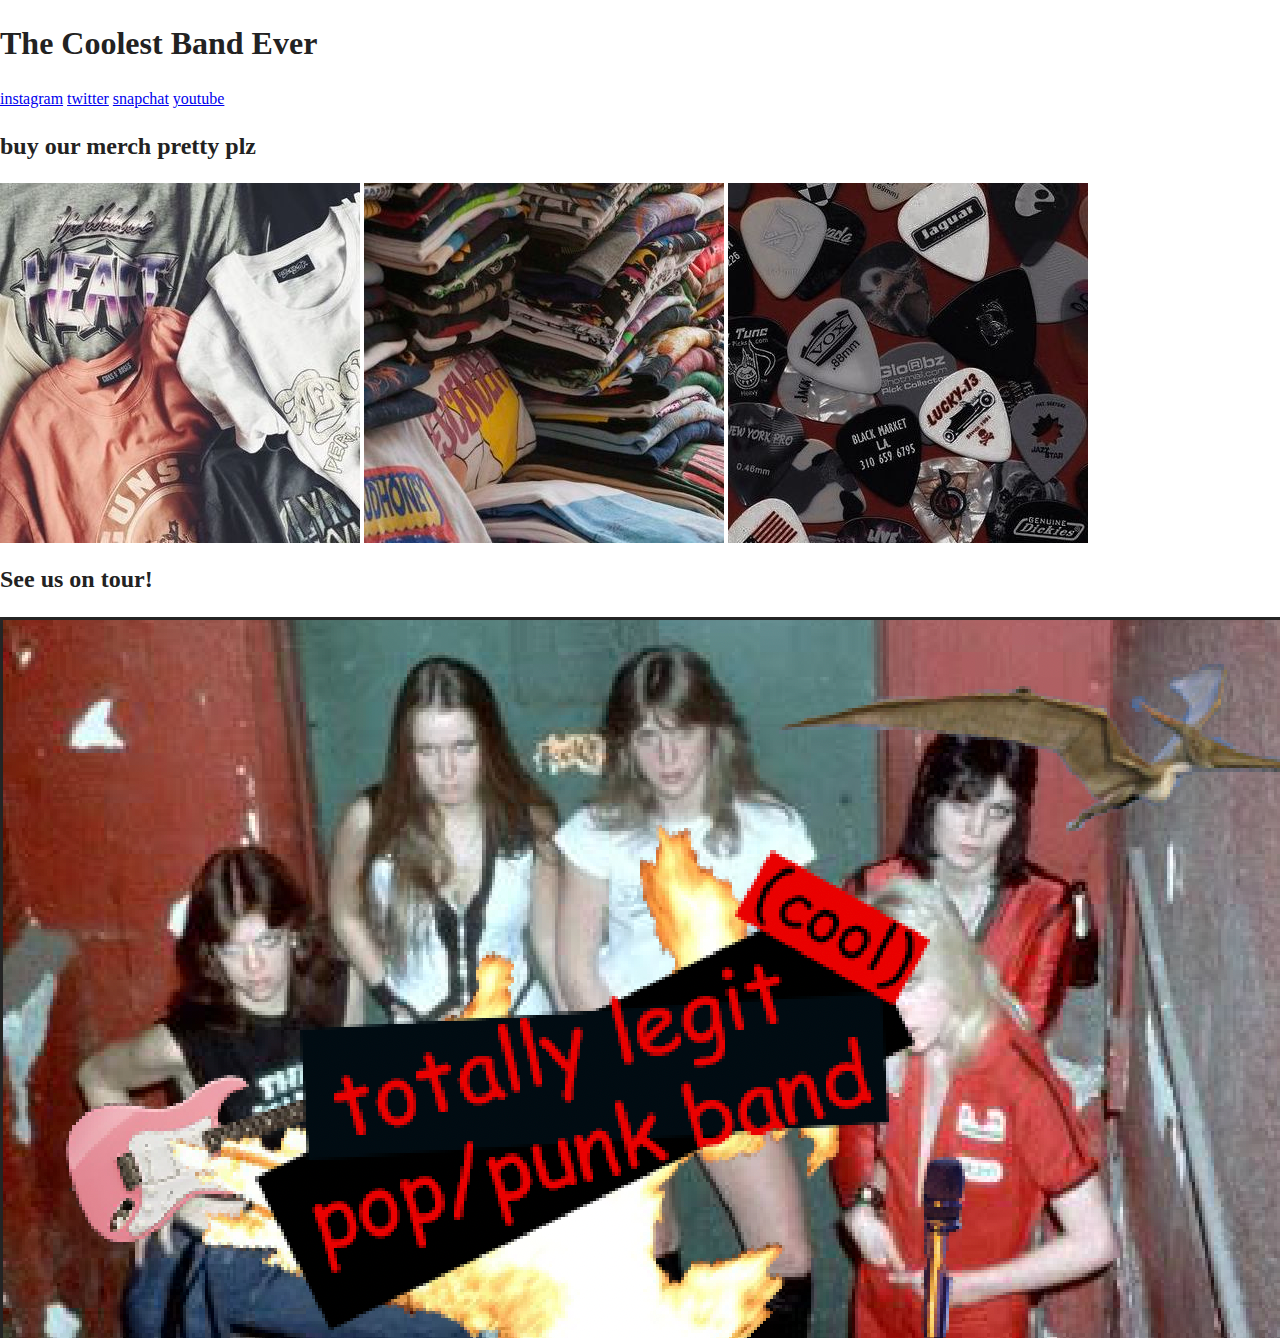
==== index.html @ 9c48b429 "new picture" ====
<!doctype html>
<html class="no-js" lang="">

<head>
  <meta charset="utf-8">
  <title></title>
  <meta name="description" content="">
  <meta name="viewport" content="width=device-width, initial-scale=1">

  <meta property="og:title" content="">
  <meta property="og:type" content="">
  <meta property="og:url" content="">
  <meta property="og:image" content="">

  <link rel="manifest" href="site.webmanifest">
  <link rel="apple-touch-icon" href="icon.png">
  <!-- Place favicon.ico in the root directory -->

  <link rel="stylesheet" href="css/normalize.css">
  <link rel="stylesheet" href="css/main.css">

  <meta name="theme-color" content="#fafafa">
</head>

<body>
<header class="band header">
  <h1>The Coolest Band Ever</h1>
  <nav class="socials">
    <a href="#">instagram</a>
    <a href="#">twitter</a>
    <a href="#">snapchat</a>
    <a href="#">youtube</a>
  </nav>
</header>
<div class="merch section">
  <h2>buy our merch pretty plz</h2>
    <img class="merch-pics" src="img/ merch pics .jpeg" alt="a picture of merch">
   <img class="more-merch-pics" src="img/Shirts.jpg" alt="shirts">
   <img class="even-more-merch-pics" src="img/picsk.jpeg" alt="copious amounds of guitar pics">
</div>

<div>
<h2>See us on tour!</h2>
<img class="tour-picture" src="img/cool band .jpeg.png" alt="not a real band">
</div>

</body>

</html>
---- css/main.css ----
/*! HTML5 Boilerplate v8.0.0 | MIT License | https://html5boilerplate.com/ */

/* main.css 2.1.0 | MIT License | https://github.com/h5bp/main.css#readme */
/*
 * What follows is the result of much research on cross-browser styling.
 * Credit left inline and big thanks to Nicolas Gallagher, Jonathan Neal,
 * Kroc Camen, and the H5BP dev community and team.
 */

/* ==========================================================================
   Base styles: opinionated defaults
   ========================================================================== */

html {
  color: #222;
  font-size: 1em;
  line-height: 1.4;
}

/*
 * Remove text-shadow in selection highlight:
 * https://twitter.com/miketaylr/status/12228805301
 *
 * Vendor-prefixed and regular ::selection selectors cannot be combined:
 * https://stackoverflow.com/a/16982510/7133471
 *
 * Customize the background color to match your design.
 */

::-moz-selection {
  background: #b3d4fc;
  text-shadow: none;
}

::selection {
  background: #b3d4fc;
  text-shadow: none;
}

/*
 * A better looking default horizontal rule
 */

hr {
  display: block;
  height: 1px;
  border: 0;
  border-top: 1px solid #ccc;
  margin: 1em 0;
  padding: 0;
}

/*
 * Remove the gap between audio, canvas, iframes,
 * images, videos and the bottom of their containers:
 * https://github.com/h5bp/html5-boilerplate/issues/440
 */

audio,
canvas,
iframe,
img,
svg,
video {
  vertical-align: middle;
}

/*
 * Remove default fieldset styles.
 */

fieldset {
  border: 0;
  margin: 0;
  padding: 0;
}

/*
 * Allow only vertical resizing of textareas.
 */

textarea {
  resize: vertical;
}

/* ==========================================================================
   Author's custom styles
   ========================================================================== */

/* ==========================================================================
   Helper classes
   ========================================================================== */

/*
 * Hide visually and from screen readers
 */

.hidden,
[hidden] {
  display: none !important;
}

/*
 * Hide only visually, but have it available for screen readers:
 * https://snook.ca/archives/html_and_css/hiding-content-for-accessibility
 *
 * 1. For long content, line feeds are not interpreted as spaces and small width
 *    causes content to wrap 1 word per line:
 *    https://medium.com/@jessebeach/beware-smushed-off-screen-accessible-text-5952a4c2cbfe
 */

.sr-only {
  border: 0;
  clip: rect(0, 0, 0, 0);
  height: 1px;
  margin: -1px;
  overflow: hidden;
  padding: 0;
  position: absolute;
  white-space: nowrap;
  width: 1px;
  /* 1 */
}

/*
 * Extends the .sr-only class to allow the element
 * to be focusable when navigated to via the keyboard:
 * https://www.drupal.org/node/897638
 */

.sr-only.focusable:active,
.sr-only.focusable:focus {
  clip: auto;
  height: auto;
  margin: 0;
  overflow: visible;
  position: static;
  white-space: inherit;
  width: auto;
}

/*
 * Hide visually and from screen readers, but maintain layout
 */

.invisible {
  visibility: hidden;
}

/*
 * Clearfix: contain floats
 *
 * For modern browsers
 * 1. The space content is one way to avoid an Opera bug when the
 *    `contenteditable` attribute is included anywhere else in the document.
 *    Otherwise it causes space to appear at the top and bottom of elements
 *    that receive the `clearfix` class.
 * 2. The use of `table` rather than `block` is only necessary if using
 *    `:before` to contain the top-margins of child elements.
 */

.clearfix::before,
.clearfix::after {
  content: " ";
  display: table;
}

.clearfix::after {
  clear: both;
}

/* ==========================================================================
   EXAMPLE Media Queries for Responsive Design.
   These examples override the primary ('mobile first') styles.
   Modify as content requires.
   ========================================================================== */

@media only screen and (min-width: 35em) {
  /* Style adjustments for viewports that meet the condition */
}

@media print,
  (-webkit-min-device-pixel-ratio: 1.25),
  (min-resolution: 1.25dppx),
  (min-resolution: 120dpi) {
  /* Style adjustments for high resolution devices */
}

/* ==========================================================================
   Print styles.
   Inlined to avoid the additional HTTP request:
   https://www.phpied.com/delay-loading-your-print-css/
   ========================================================================== */

@media print {
  *,
  *::before,
  *::after {
    background: #fff !important;
    color: #000 !important;
    /* Black prints faster */
    box-shadow: none !important;
    text-shadow: none !important;
  }

  a,
  a:visited {
    text-decoration: underline;
  }

  a[href]::after {
    content: " (" attr(href) ")";
  }

  abbr[title]::after {
    content: " (" attr(title) ")";
  }

  /*
   * Don't show links that are fragment identifiers,
   * or use the `javascript:` pseudo protocol
   */
  a[href^="#"]::after,
  a[href^="javascript:"]::after {
    content: "";
  }

  pre {
    white-space: pre-wrap !important;
  }

  pre,
  blockquote {
    border: 1px solid #999;
    page-break-inside: avoid;
  }

  /*
   * Printing Tables:
   * https://web.archive.org/web/20180815150934/http://css-discuss.incutio.com/wiki/Printing_Tables
   */
  thead {
    display: table-header-group;
  }

  tr,
  img {
    page-break-inside: avoid;
  }

  p,
  h2,
  h3 {
    orphans: 3;
    widows: 3;
  }

  h2,
  h3 {
    page-break-after: avoid;
  }
}
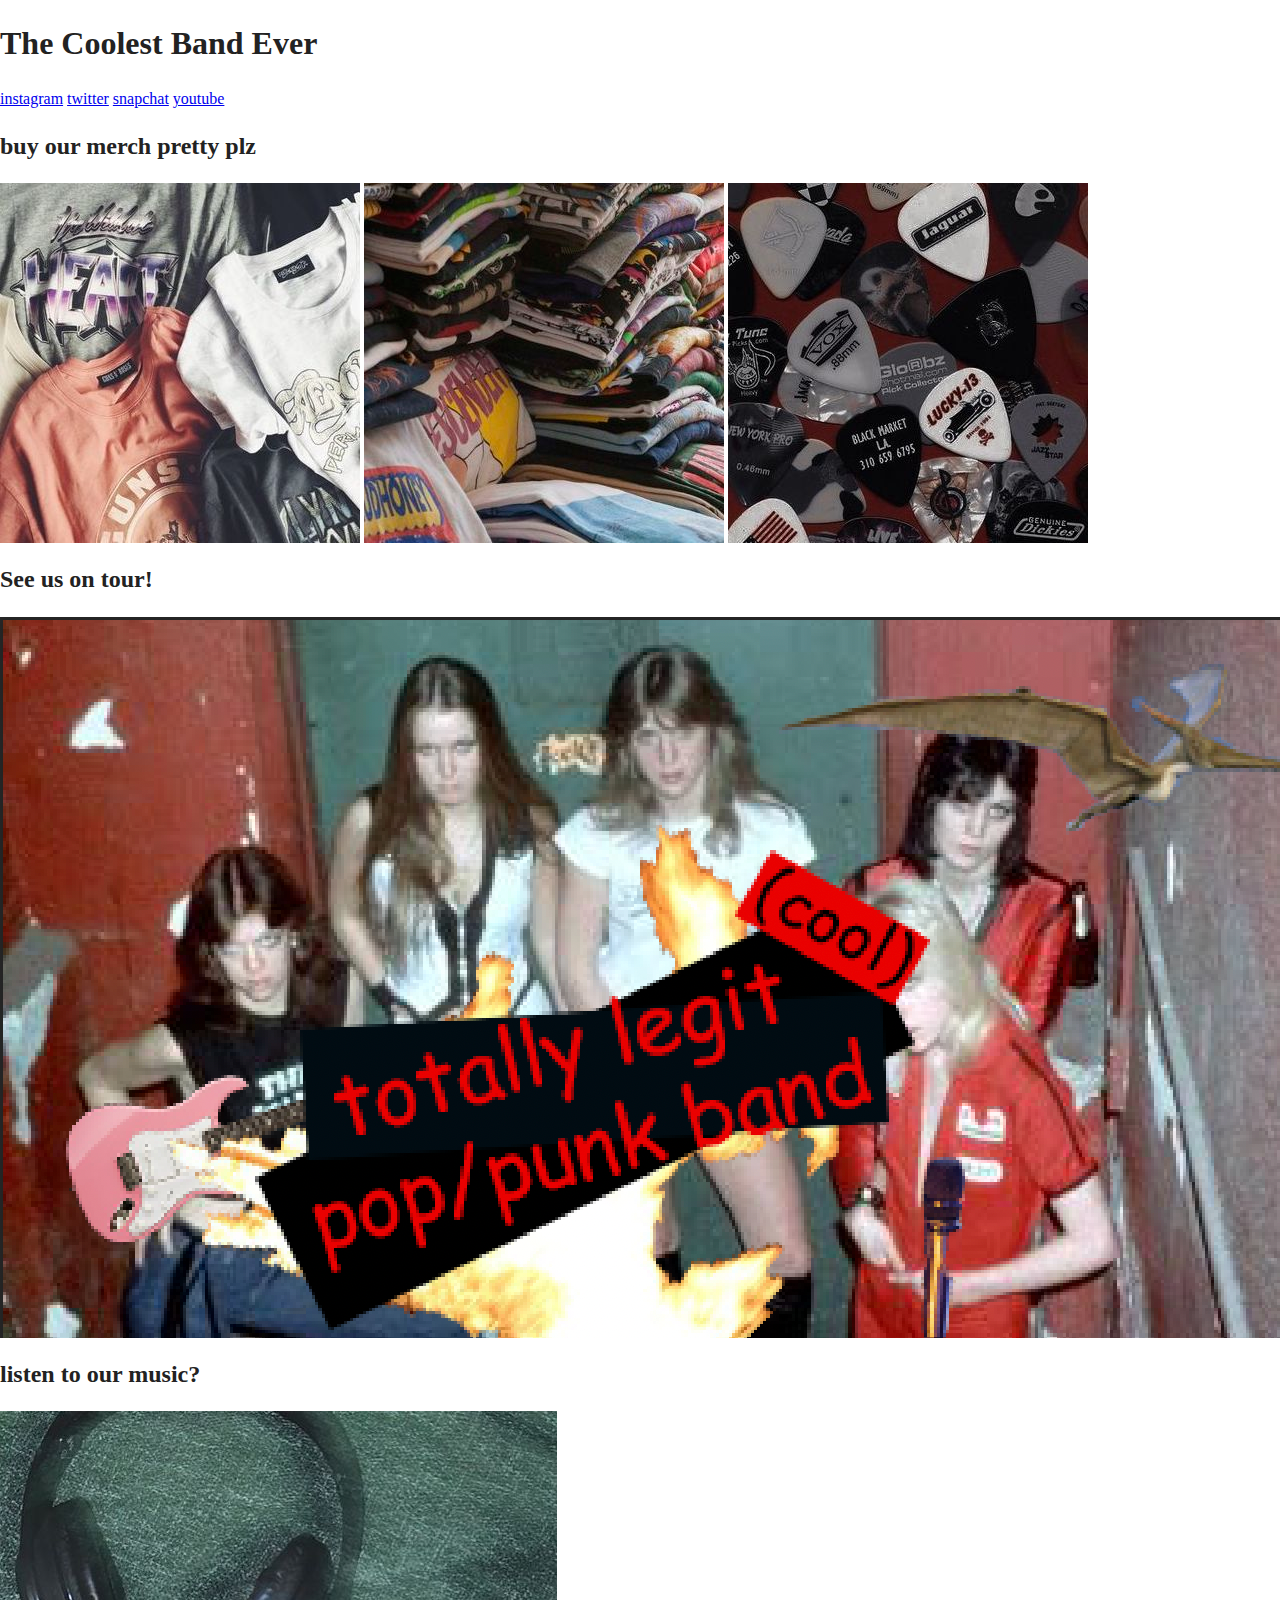
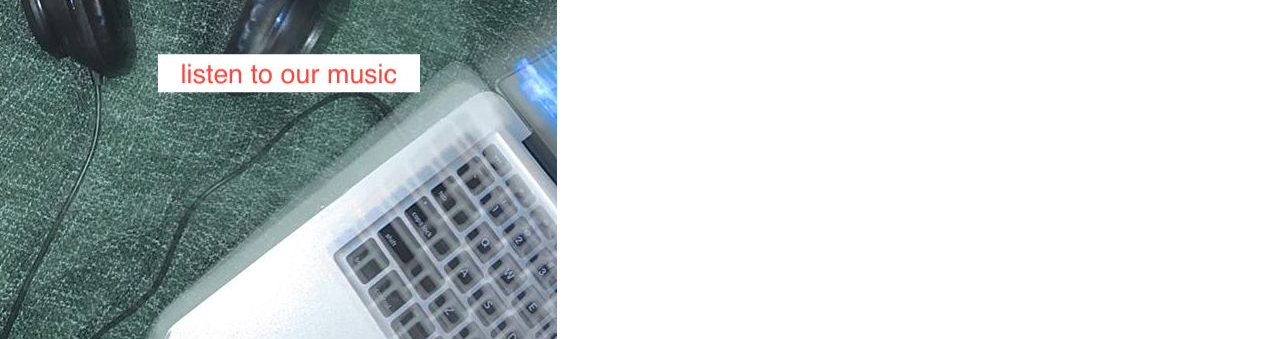
==== commit 042a8d00: "music picture" ====
--- a/index.html
+++ b/index.html
@@ -44,6 +44,10 @@
 <img class="tour-picture" src="img/cool band .jpeg.png" alt="not a real band">
 </div>
 
+<div>
+  <h2>listen to our music?</h2>
+  <img class="headphones" src="img/headphones.jpg" alt="headphones and laptop">
+</div>
 </body>
 
 </html>
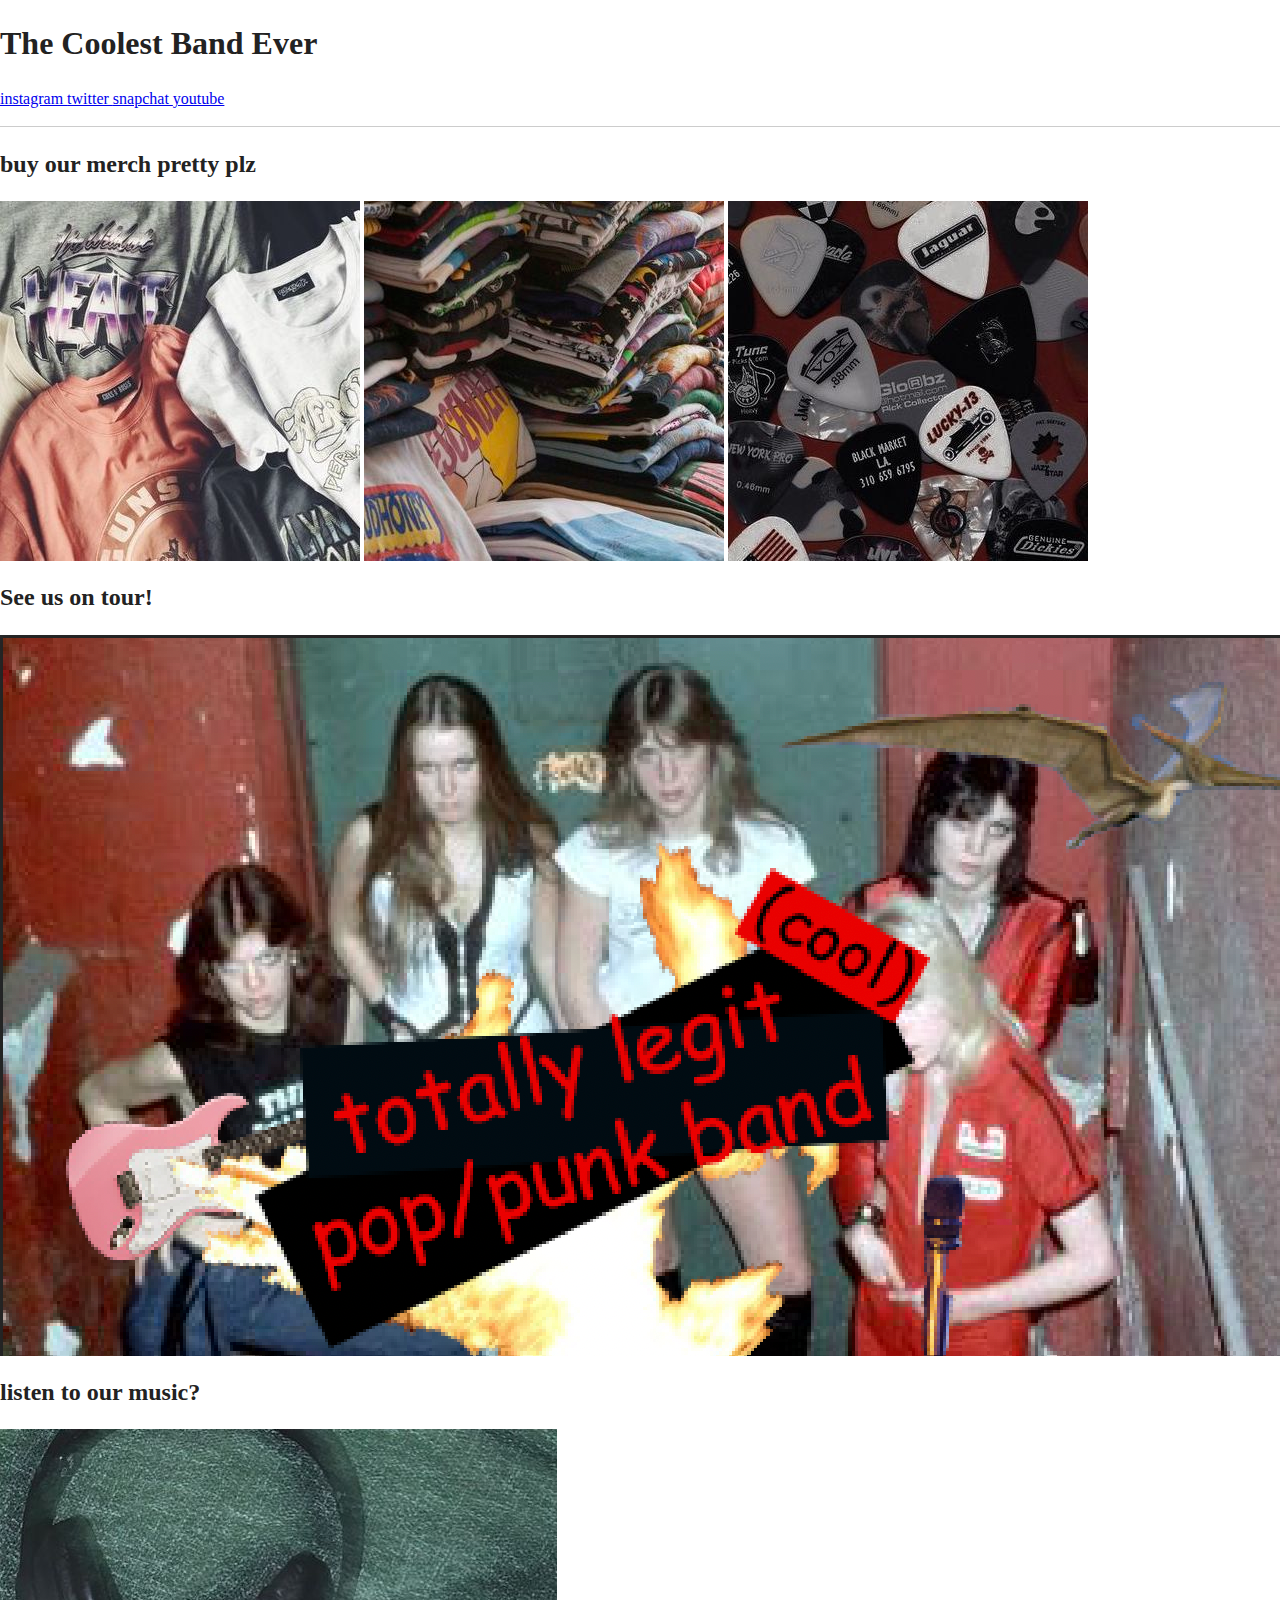
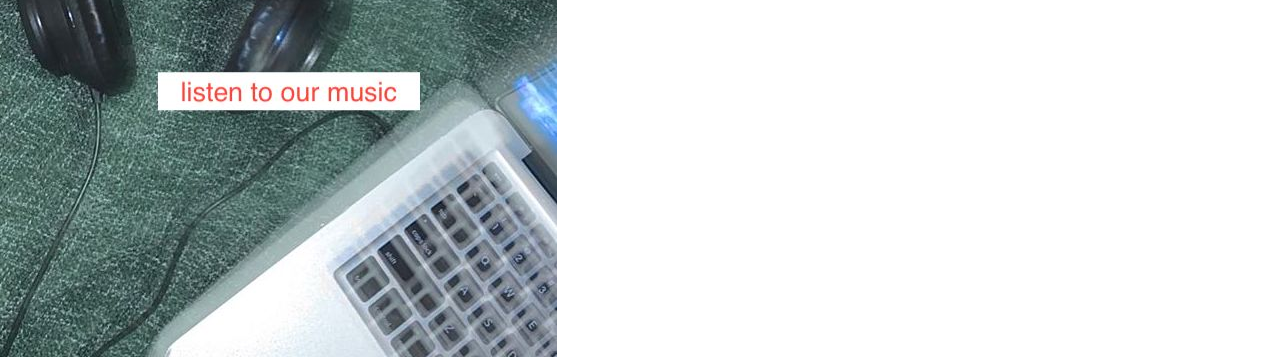
==== commit b95e6786: "so much" ====
--- a/index.html
+++ b/index.html
@@ -26,12 +26,21 @@
 <header class="band header">
   <h1>The Coolest Band Ever</h1>
   <nav class="socials">
-    <a href="#">instagram</a>
-    <a href="#">twitter</a>
-    <a href="#">snapchat</a>
-    <a href="#">youtube</a>
+    <a href="https://www.instagram.com/?hl=en" target="_blank">
+      instagram
+    </a>
+    <a href="https://twitter.com/search?q=rock%20band%20&src=typed_query" target="_blank">
+      twitter
+    </a>
+    <a href="https://www.snapchat.com/ target="_blank">
+      snapchat
+    </a>
+    <a href="https://www.youtube.com/watch?v=r5zb5PBjSro" target="_blank">
+      youtube
+    </a>
   </nav>
 </header>
+<hr/>
 <div class="merch section">
   <h2>buy our merch pretty plz</h2>
     <img class="merch-pics" src="img/ merch pics .jpeg" alt="a picture of merch">
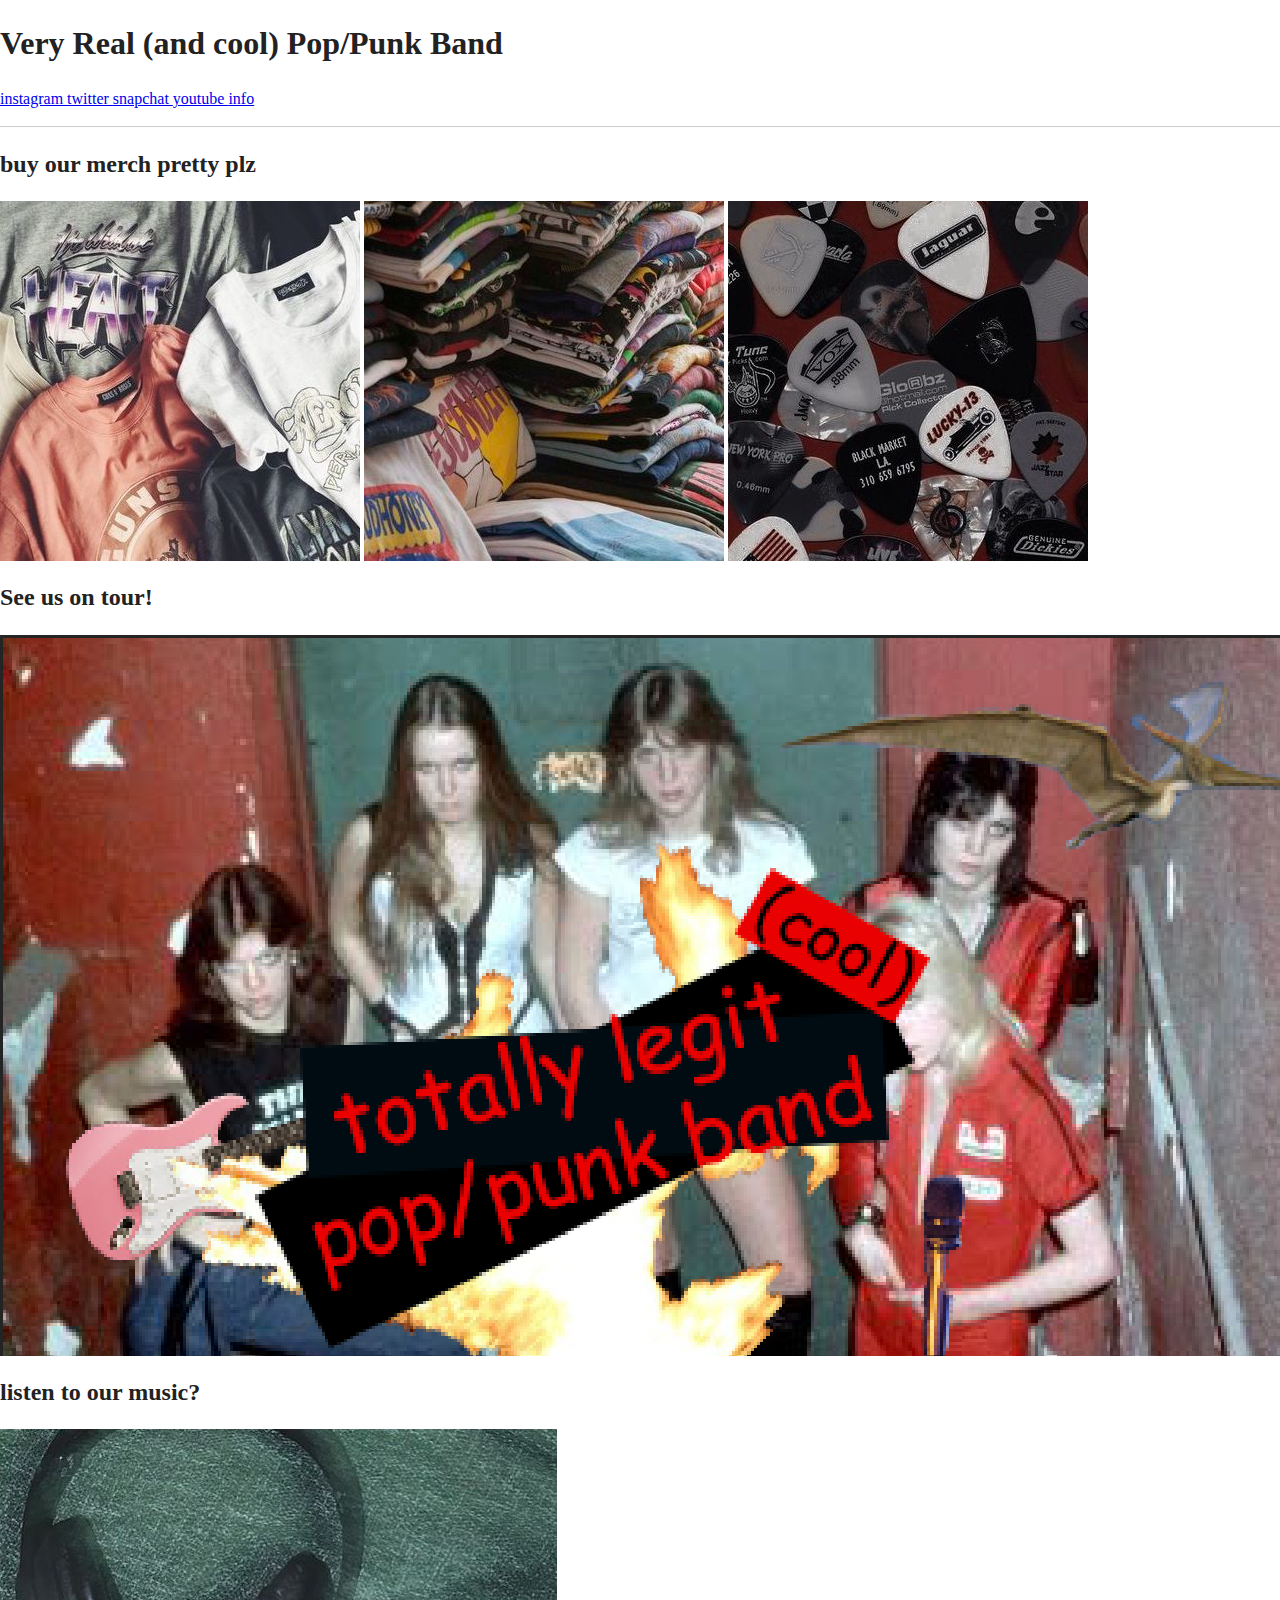
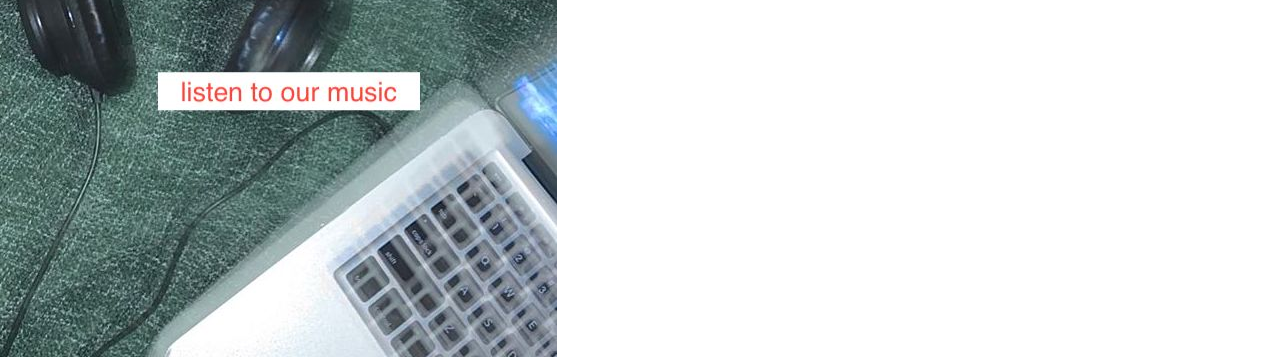
==== commit c915b8b8: "ha" ====
--- a/index.html
+++ b/index.html
@@ -24,7 +24,7 @@
 
 <body>
 <header class="band header">
-  <h1>The Coolest Band Ever</h1>
+  <h1>Very Real (and cool) Pop/Punk Band</h1>
   <nav class="socials">
     <a href="https://www.instagram.com/?hl=en" target="_blank">
       instagram
@@ -37,6 +37,9 @@
     </a>
     <a href="https://www.youtube.com/watch?v=r5zb5PBjSro" target="_blank">
       youtube
+    </a>
+    <a href="https://www.google.com/imgres?imgurl=https%3A%2F%2Fi.imgur.com%2FrqSvE0T.png&imgrefurl=https%3A%2F%2Fimgur.com%2Fgallery%2FrqSvE0T&tbnid=9pmIQMjHx0BwXM&vet=12ahUKEwi46pvZ25f2AhUwFjQIHe6bA0IQMygIegUIARDaAQ..i&docid=OpR_0xVDlc_EyM&w=718&h=604&q=made%20you%20look&ved=2ahUKEwi46pvZ25f2AhUwFjQIHe6bA0IQMygIegUIARDaAQ" target="_blank">
+      info
     </a>
   </nav>
 </header>
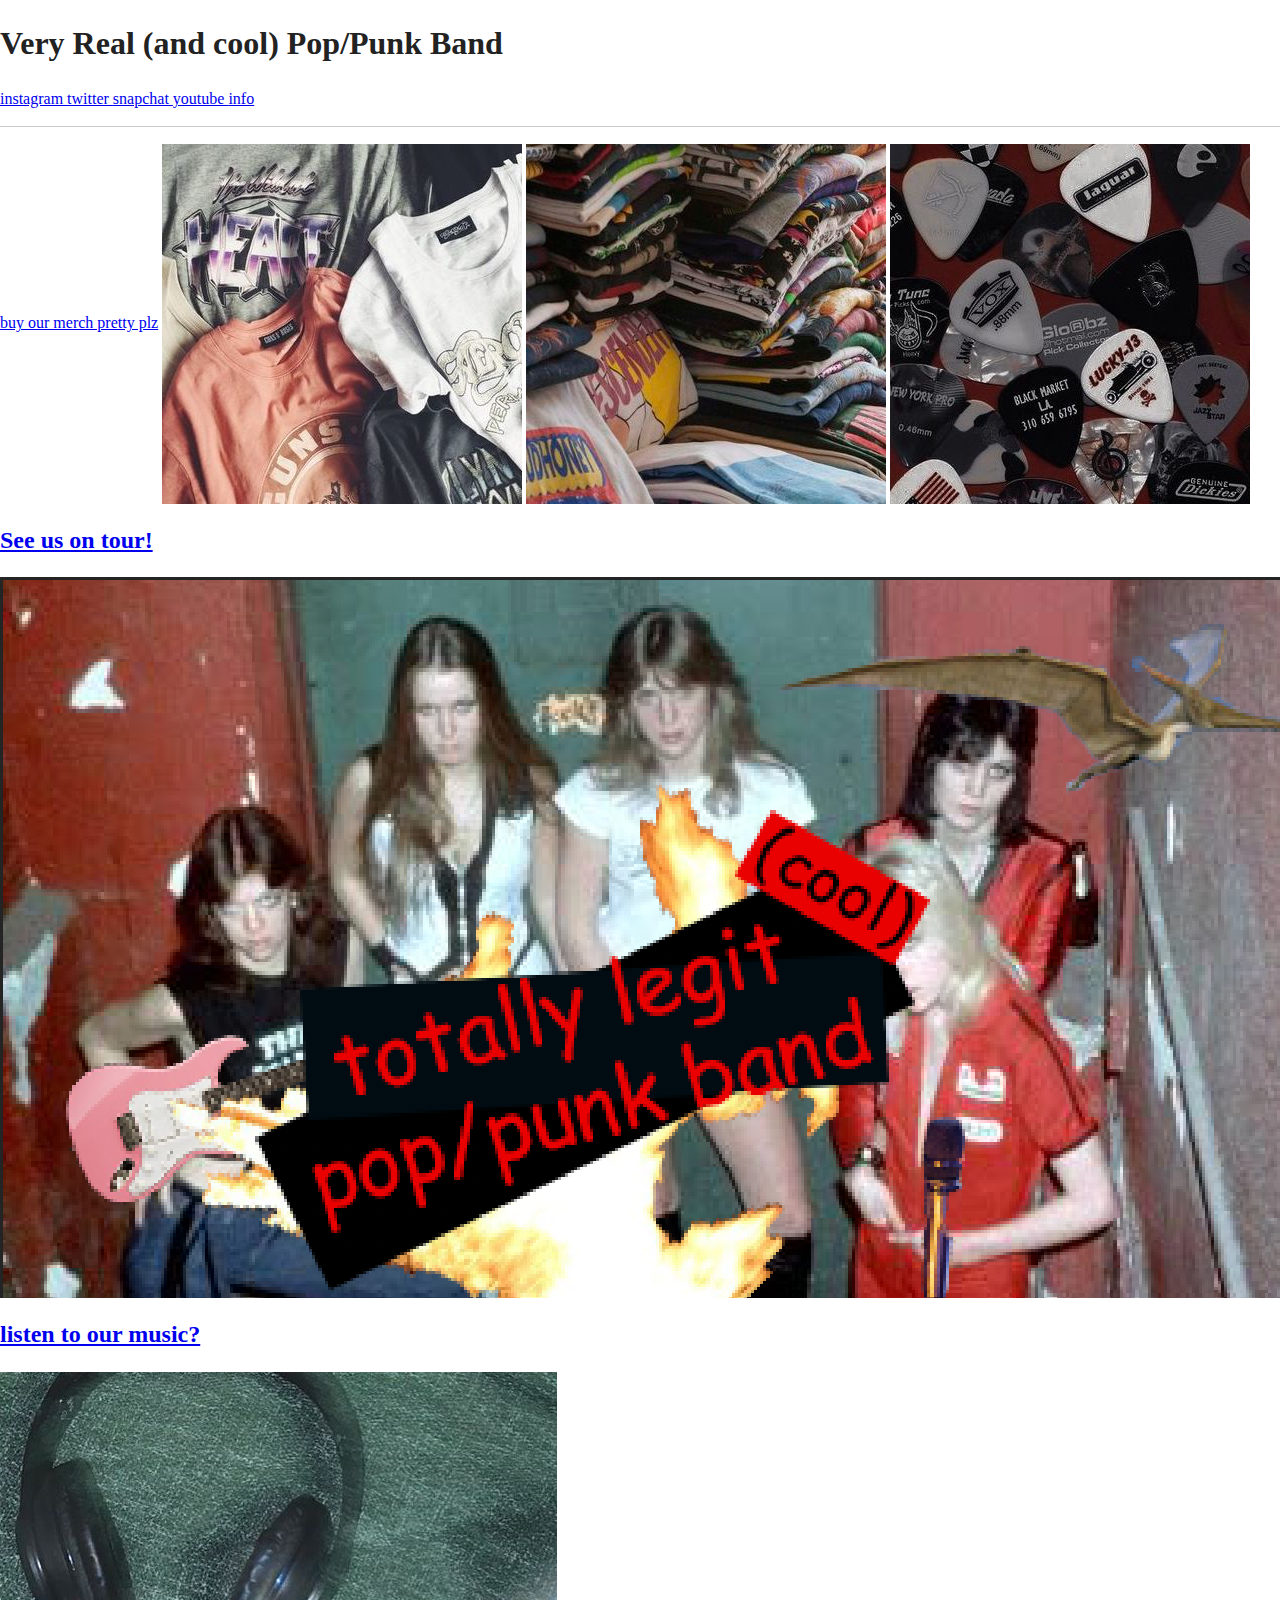
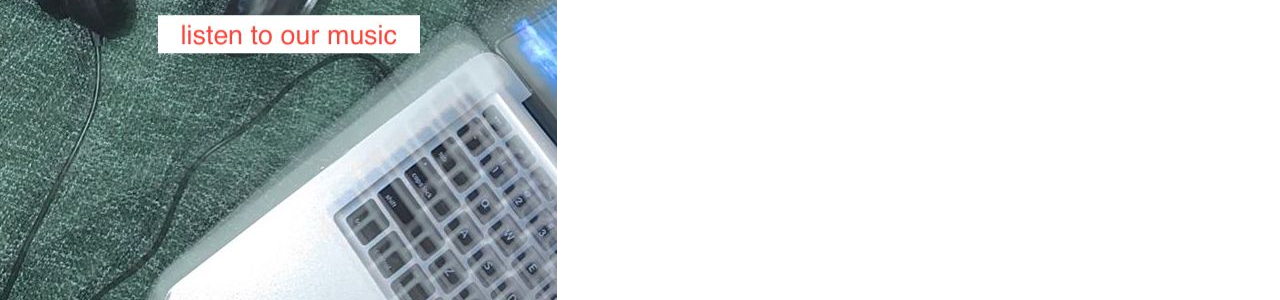
==== commit c4b7eeee: "so much" ====
--- a/index.html
+++ b/index.html
@@ -45,19 +45,23 @@
 </header>
 <hr/>
 <div class="merch section">
-  <h2>buy our merch pretty plz</h2>
+  <a href="new.html" target="_blank">buy our merch pretty plz</a>
     <img class="merch-pics" src="img/ merch pics .jpeg" alt="a picture of merch">
    <img class="more-merch-pics" src="img/Shirts.jpg" alt="shirts">
    <img class="even-more-merch-pics" src="img/picsk.jpeg" alt="copious amounds of guitar pics">
 </div>
 
 <div>
-<h2>See us on tour!</h2>
-<img class="tour-picture" src="img/cool band .jpeg.png" alt="not a real band">
+<a href= "https://i.pinimg.com/564x/39/c5/02/39c50262382e7af0bc94e01a242b692d.jpg" target="_blank">
+  <h2>See us on tour!</h2>
+</a>
+ <img class="tour-picture" src="img/cool band .jpeg.png" alt="not a real band">
 </div>
 
 <div>
-  <h2>listen to our music?</h2>
+  <a href="https://www.youtube.com/watch?v=dQw4w9WgXcQ" target="_blank">
+    <h2>listen to our music?</h2>
+  </a>
   <img class="headphones" src="img/headphones.jpg" alt="headphones and laptop">
 </div>
 </body>
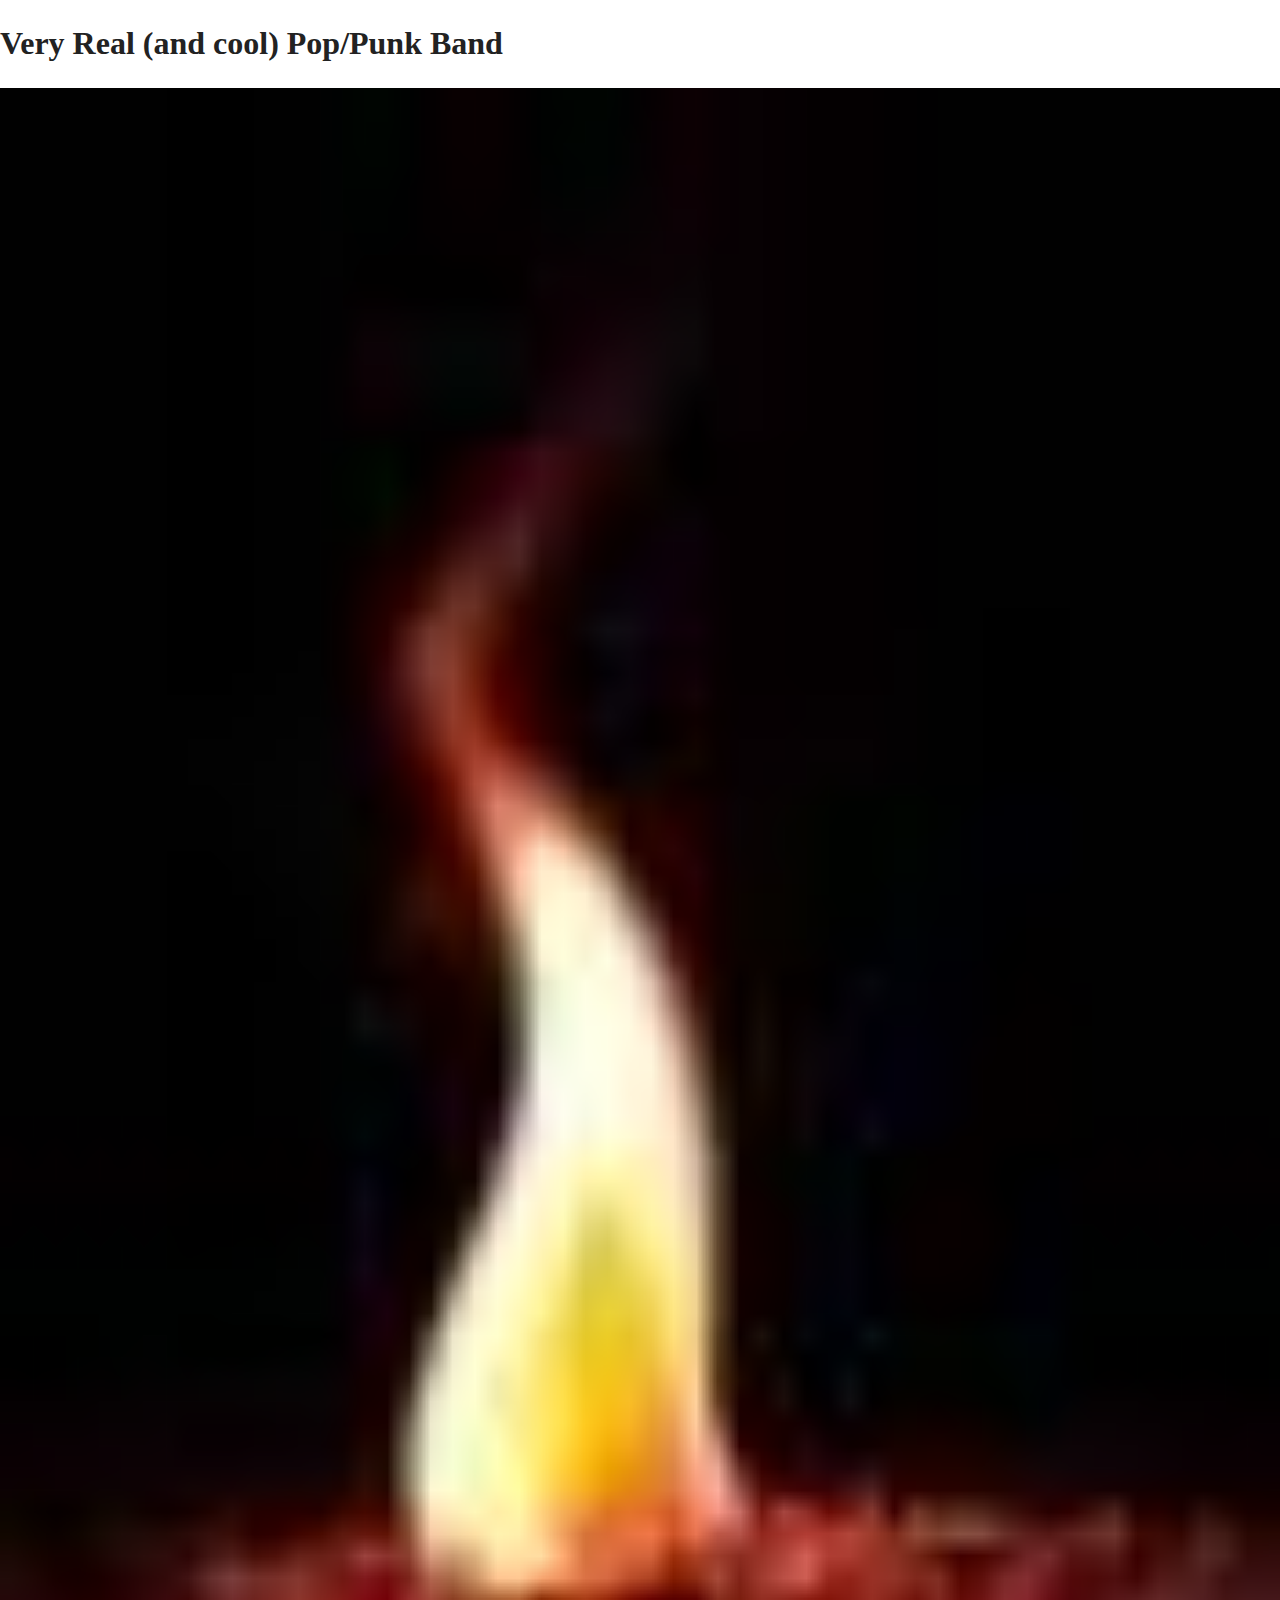
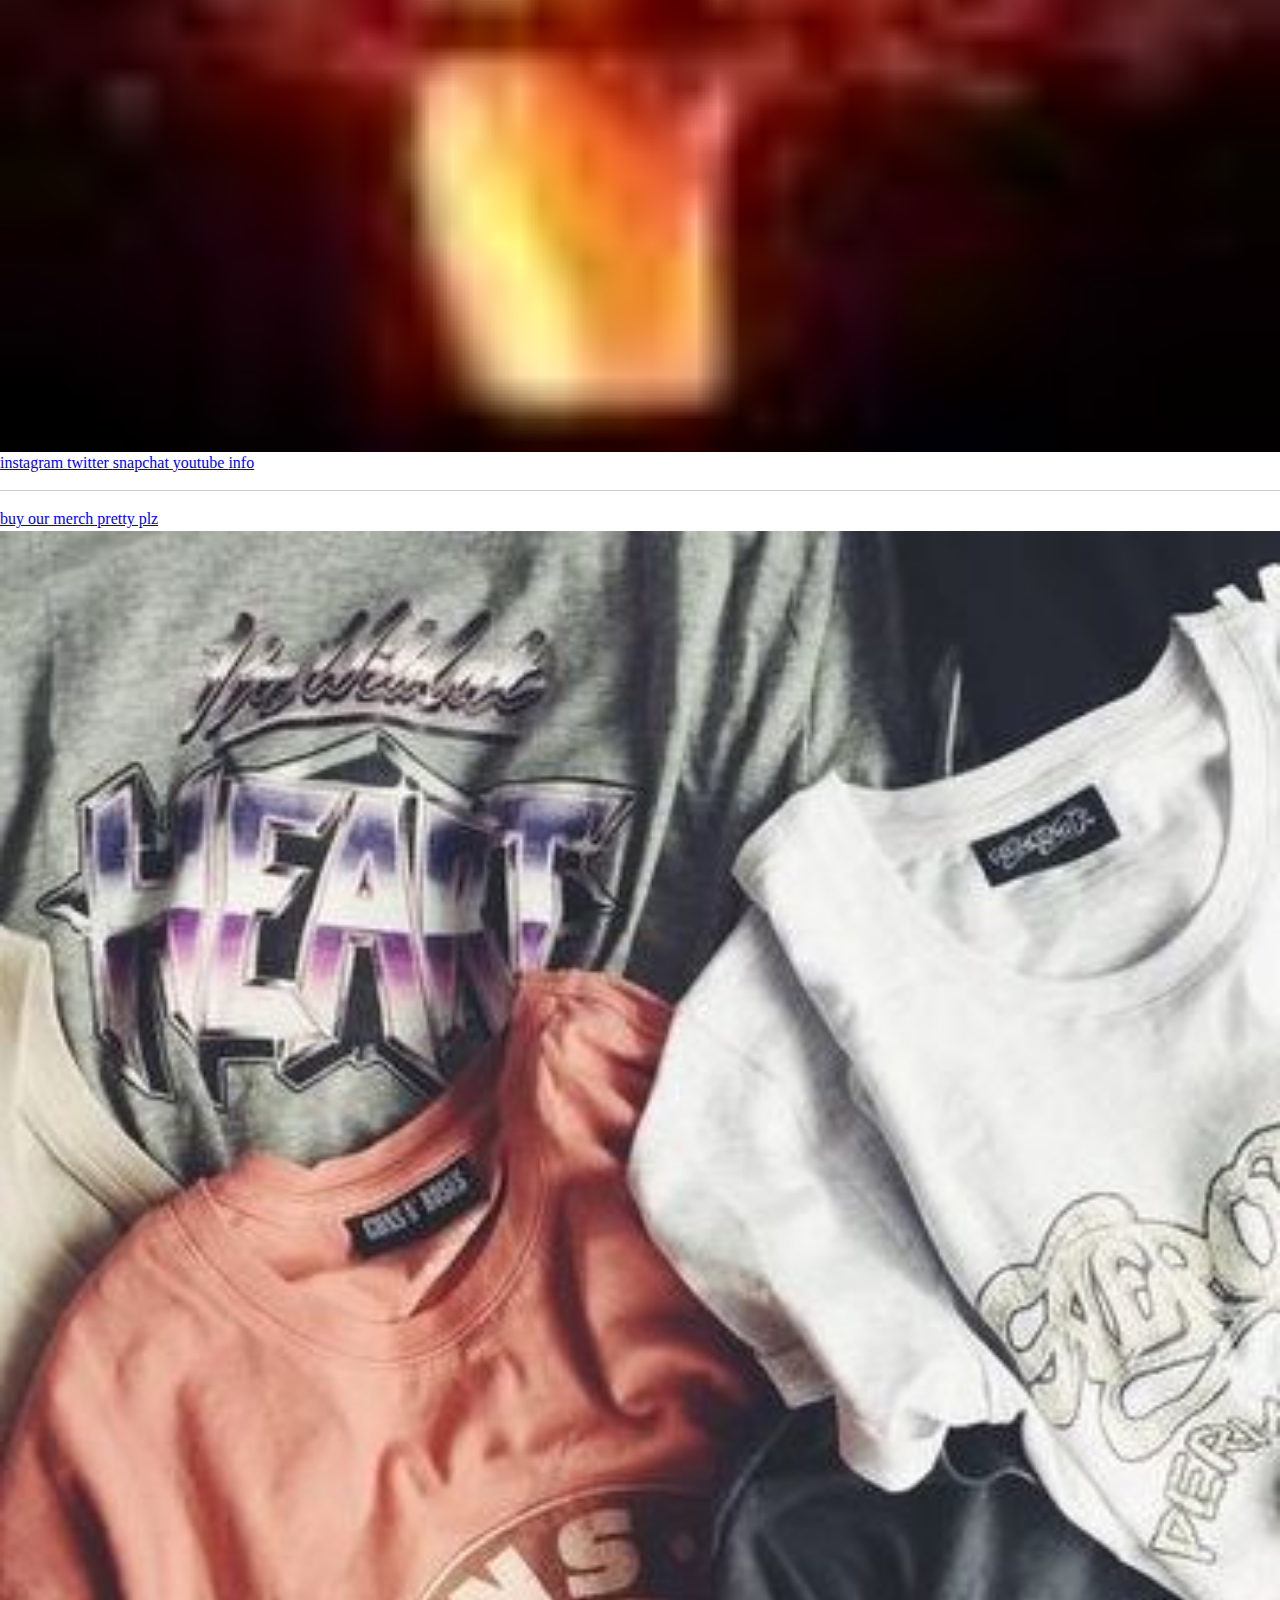
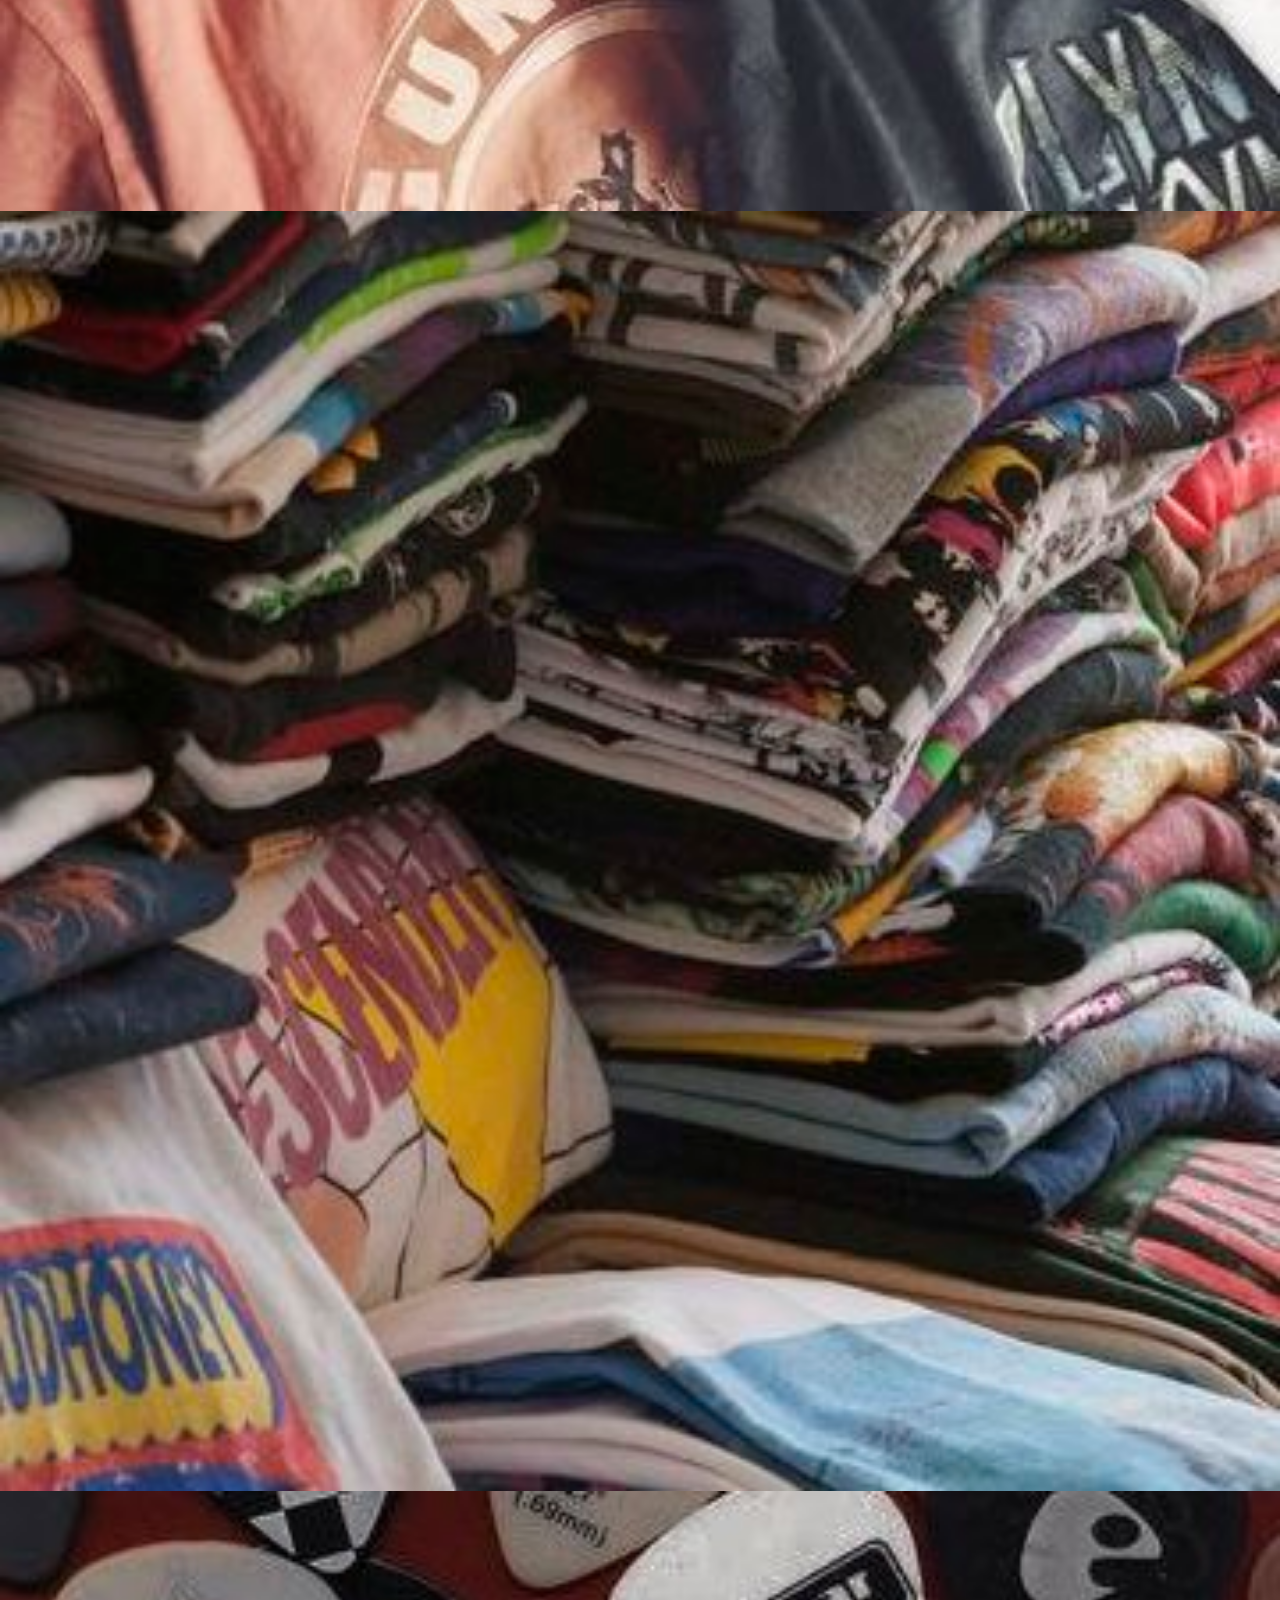
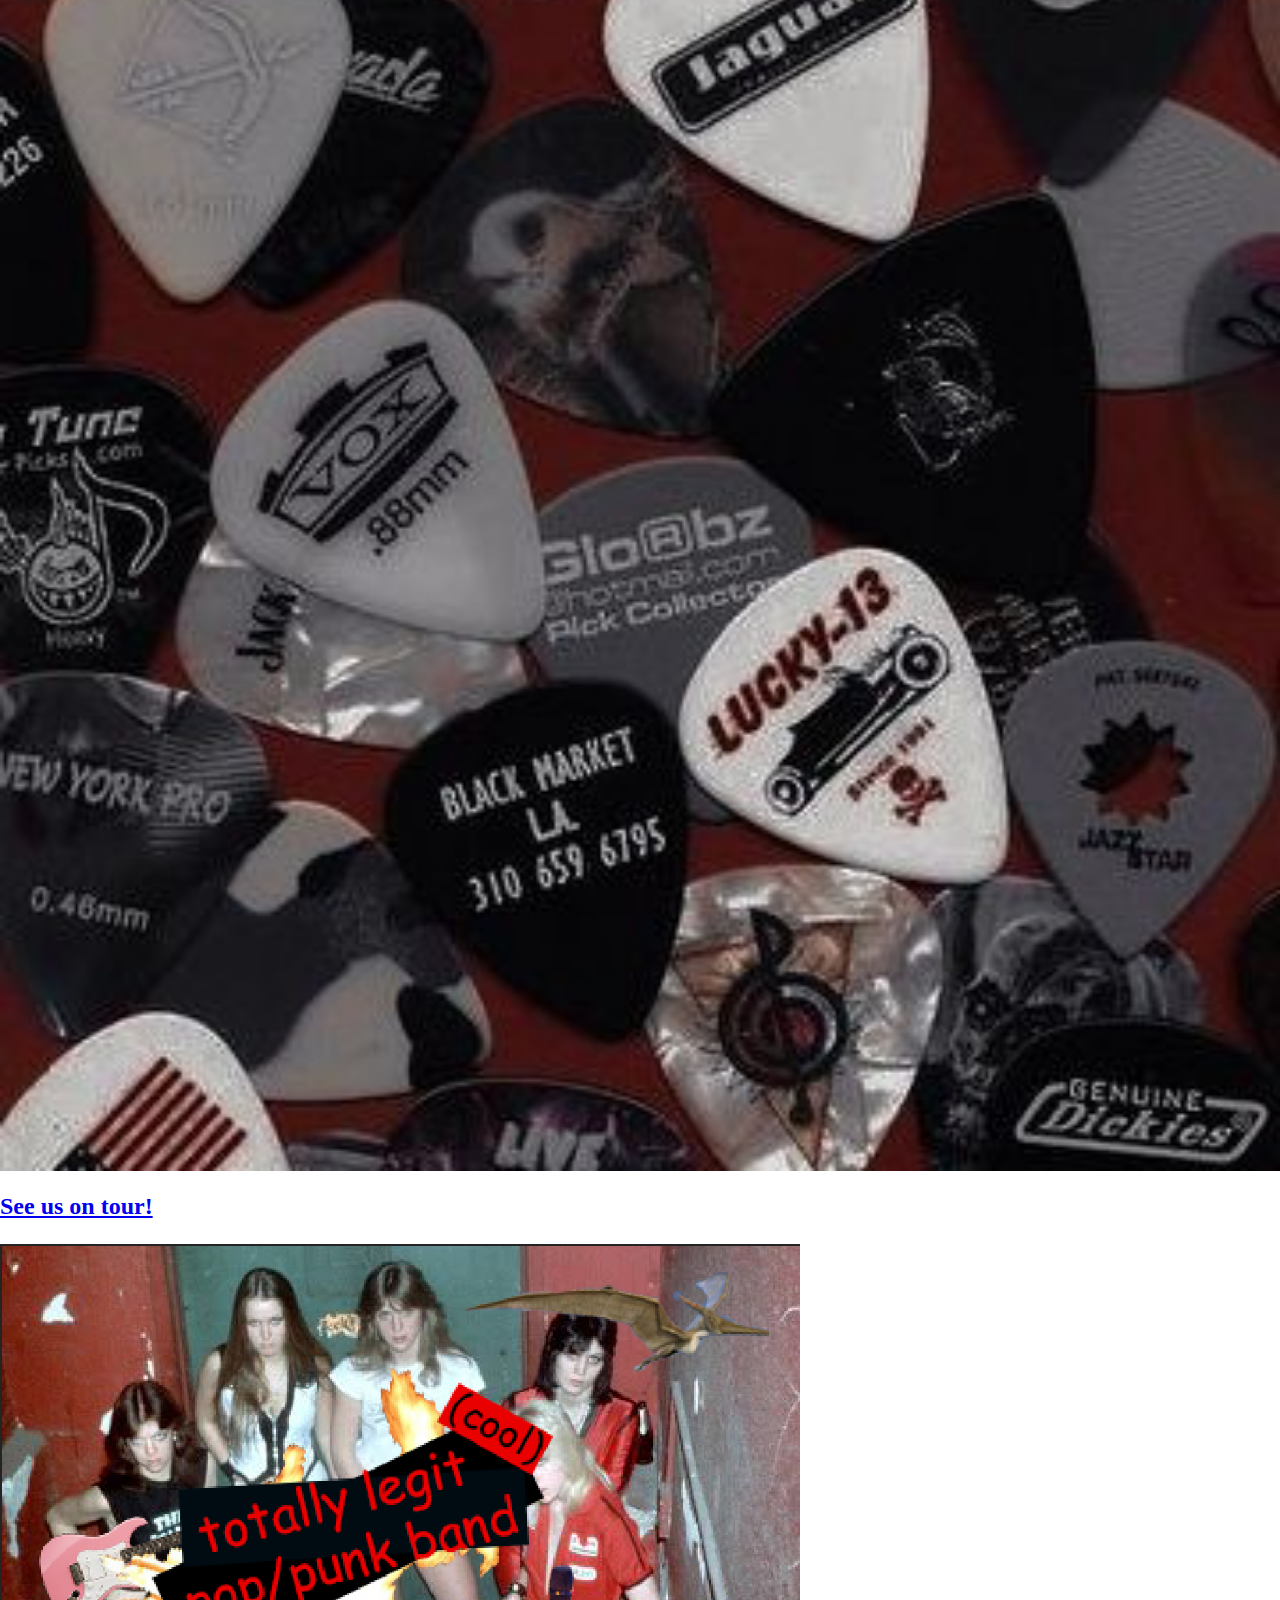
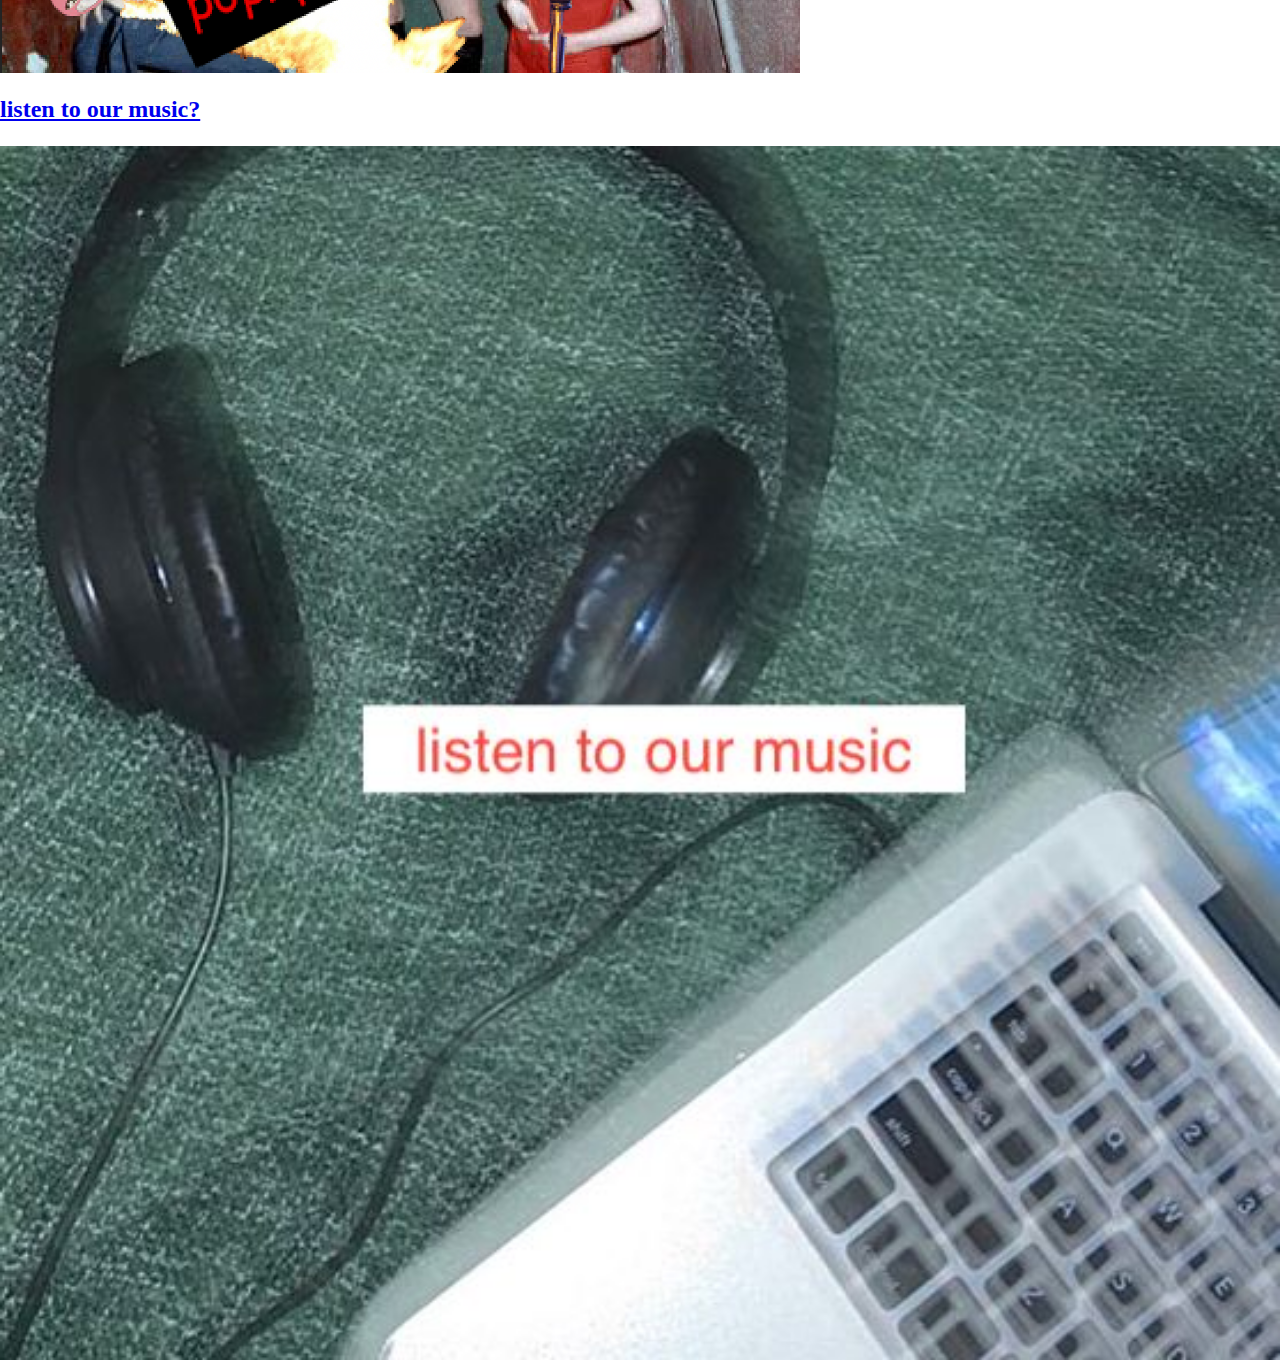
==== commit ce182562: "yuh" ====
--- a/index.html
+++ b/index.html
@@ -24,7 +24,10 @@
 
 <body>
 <header class="band header">
-  <h1>Very Real (and cool) Pop/Punk Band</h1>
+  <h1>Very Real (and cool) Pop/Punk Band</h1> 
+  <a href="index.html" target="_blank">
+    <img class="fire" src="img/small fire.jpeg" alt="png of fire">
+  </a>
   <nav class="socials">
     <a href="https://www.instagram.com/?hl=en" target="_blank">
       instagram
--- a/css/main.css
+++ b/css/main.css
@@ -261,3 +261,14 @@
   }
 }
 
+
+img{
+  width: 100%;
+  height: auto
+}
+
+.tour-picture{
+  max-width: 800px;
+  margin-left: auto;
+  margin-right: auto;
+}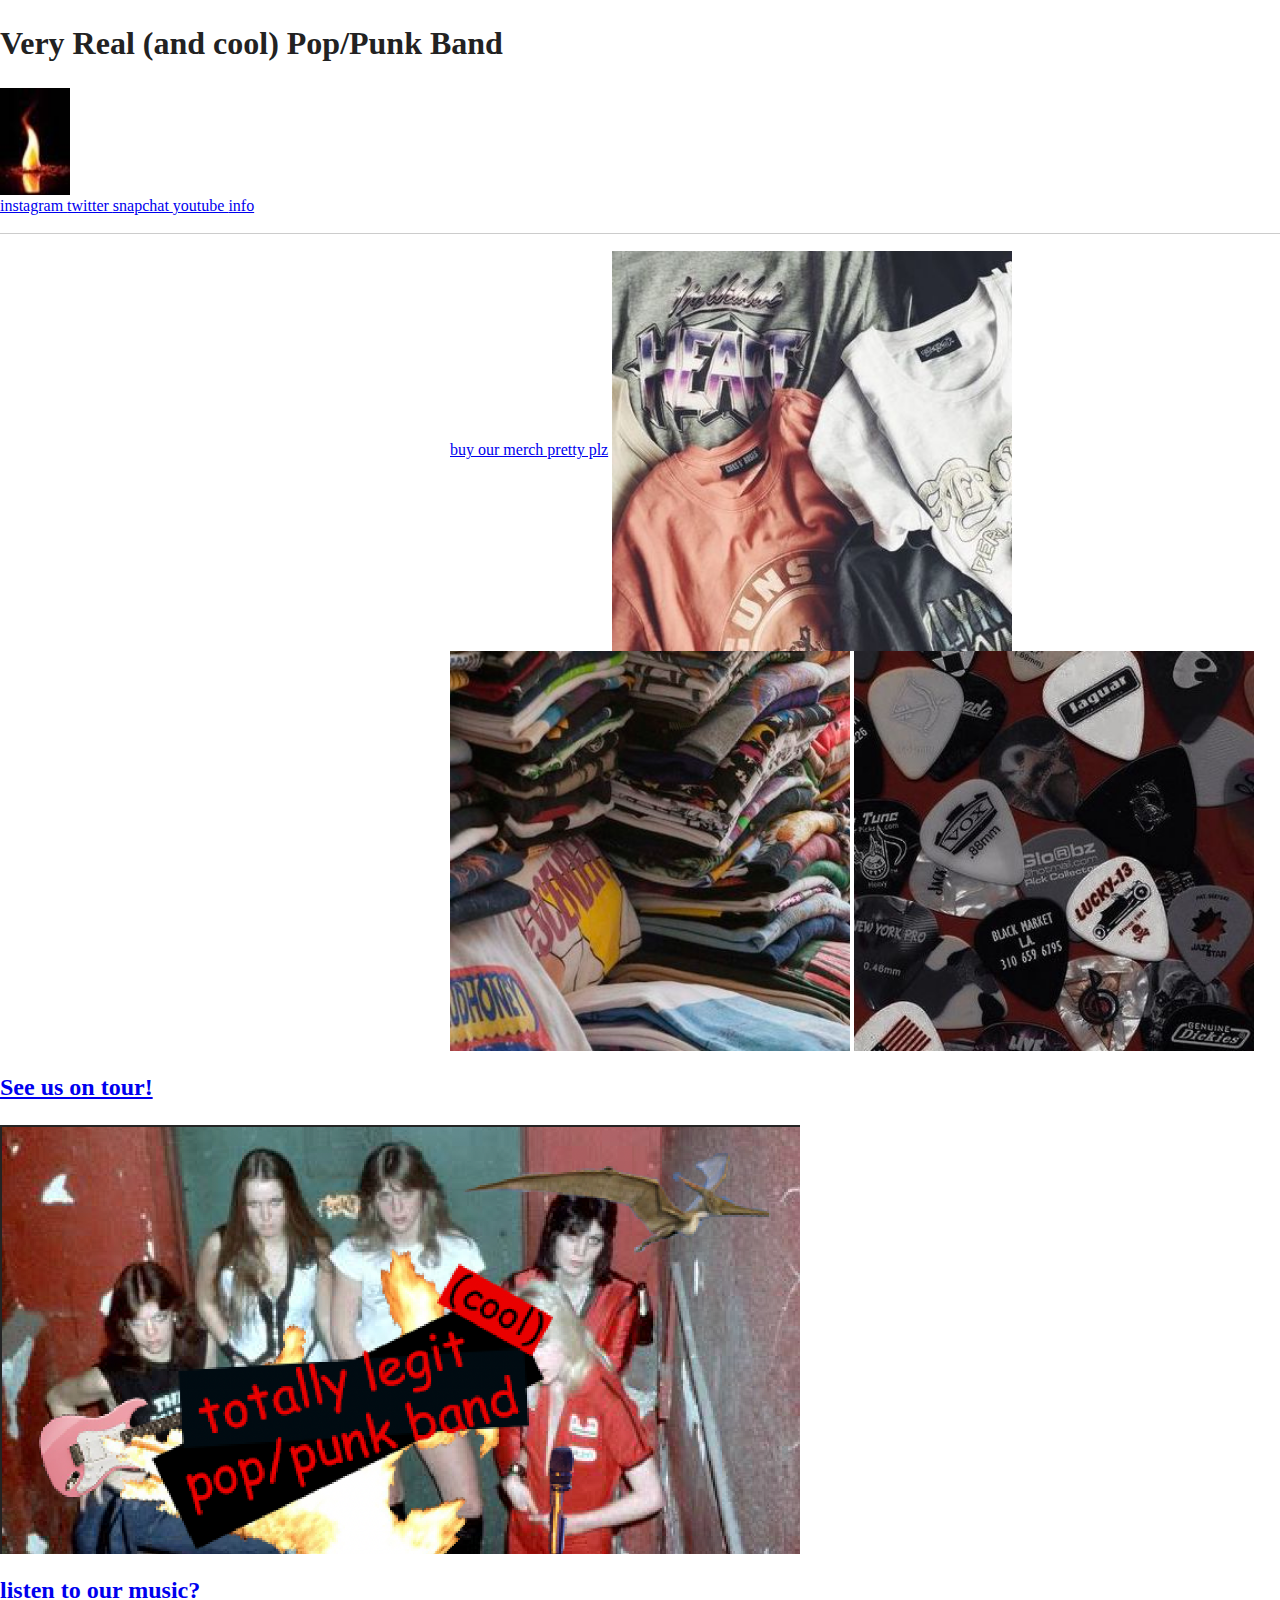
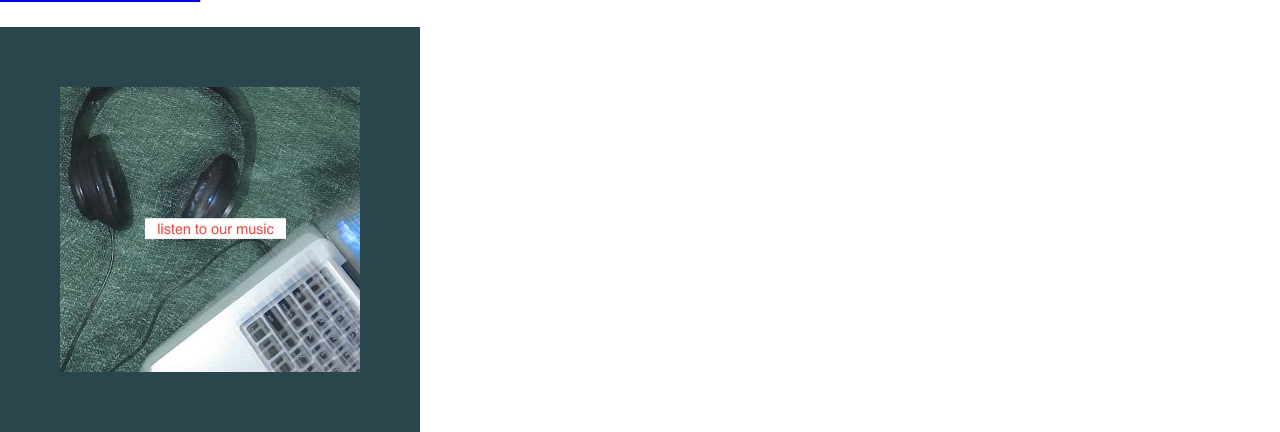
==== commit f1988996: "yuh" ====
--- a/index.html
+++ b/index.html
@@ -23,7 +23,7 @@
 </head>
 
 <body>
-<header class="band header">
+<header class="band-header">
   <h1>Very Real (and cool) Pop/Punk Band</h1> 
   <a href="index.html" target="_blank">
     <img class="fire" src="img/small fire.jpeg" alt="png of fire">
@@ -47,7 +47,7 @@
   </nav>
 </header>
 <hr/>
-<div class="merch section">
+<div class="merch-section">
   <a href="new.html" target="_blank">buy our merch pretty plz</a>
     <img class="merch-pics" src="img/ merch pics .jpeg" alt="a picture of merch">
    <img class="more-merch-pics" src="img/Shirts.jpg" alt="shirts">
--- a/css/main.css
+++ b/css/main.css
@@ -271,4 +271,31 @@
   max-width: 800px;
   margin-left: auto;
   margin-right: auto;
+}
+
+.band-header a{
+align-content: center;
+  justify-content: space-between;
+  align-items: row;
+}
+.fire{
+  max-width: 70px
+}
+.merch-section{
+  margin-left: 450px;
+}
+.merch-pics{
+  max-width: 400px;
+}
+.more-merch-pics{
+  max-width: 400px;
+}
+.even-more-merch-pics{
+  max-width: 400px;
+  ;
+}
+.headphones{
+  align-items: center;
+  max-width: 300px;
+  border: 60px solid #28464B
 }